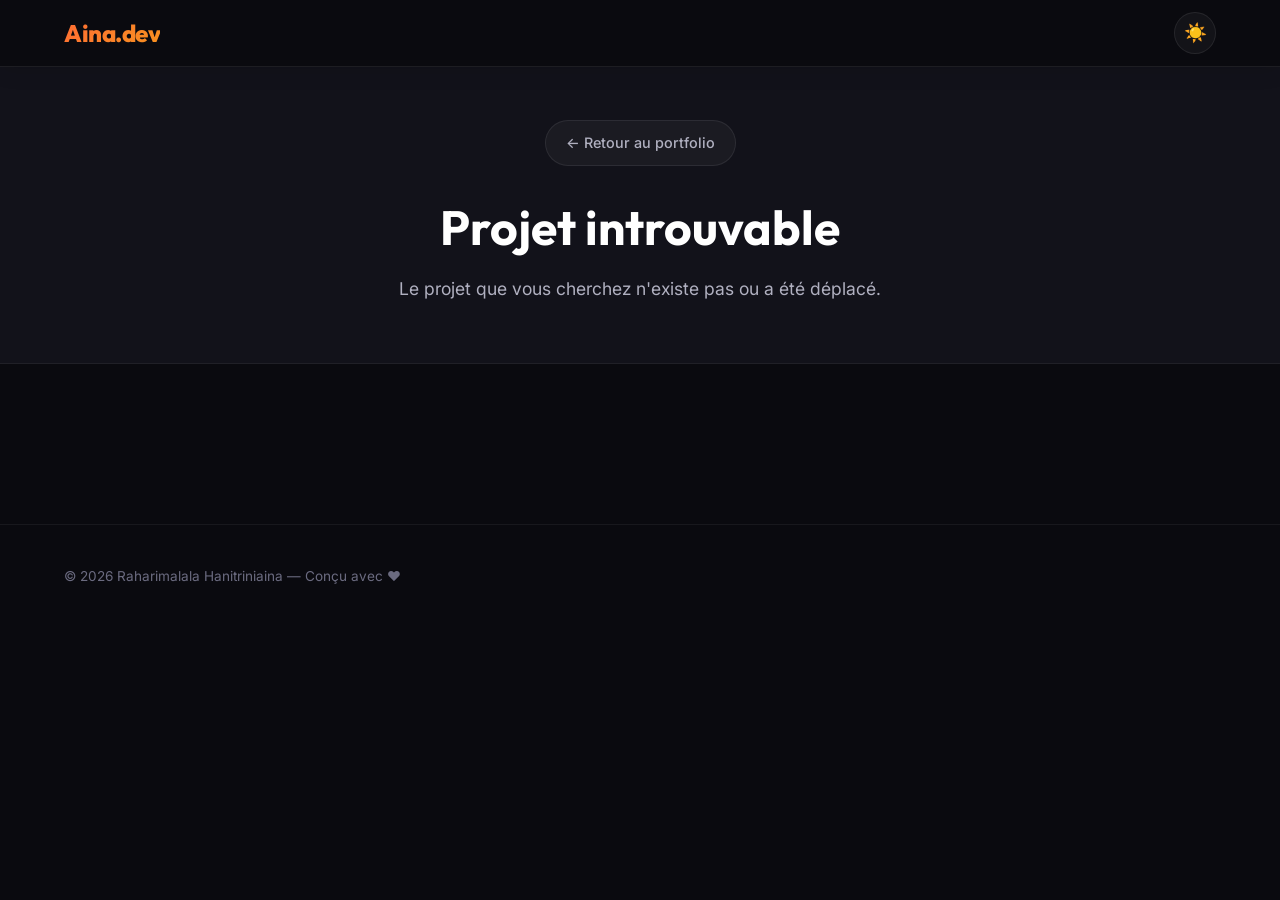
==== project.html @ 859080d3 "Initial commit: Portfolio personnel (Developpeuse Full-Stack & Designer)" ====
<!DOCTYPE html>
<html lang="fr" data-theme="dark">
<head>
  <meta charset="UTF-8">
  <meta name="viewport" content="width=device-width, initial-scale=1.0">
  <meta name="description" content="Galerie de projet — Raharimalala Hanitriniaina">
  <title>Projet — Raharimalala Hanitriniaina</title>
  <link rel="stylesheet" href="style.css">
  <style>
    /* Specific styles for the project page */
    .project-header {
      padding: 120px 0 60px;
      text-align: center;
      background: var(--bg-secondary);
      border-bottom: 1px solid var(--border-subtle);
    }
    
    .btn-back {
      display: inline-flex;
      align-items: center;
      gap: 8px;
      padding: 10px 20px;
      background: var(--bg-card);
      border: 1px solid var(--border-glass);
      border-radius: 100px;
      font-size: 0.9rem;
      font-weight: 500;
      color: var(--text-secondary);
      transition: all var(--transition-normal);
      margin-bottom: 30px;
      text-decoration: none;
    }
    
    .btn-back:hover {
      background: var(--bg-card-hover);
      color: var(--text-primary);
      transform: translateX(-5px);
    }
    
    .project-title {
      font-family: var(--font-heading);
      font-size: clamp(2rem, 5vw, 3rem);
      font-weight: 700;
      margin-bottom: 16px;
    }
    
    .project-description {
      font-size: 1.1rem;
      color: var(--text-secondary);
      max-width: 800px;
      margin: 0 auto;
      line-height: 1.6;
    }
    
    .gallery {
      padding: 80px 0;
      background: var(--bg-primary);
    }
    
    .gallery-container {
      max-width: 1000px;
      margin: 0 auto;
      display: flex;
      flex-direction: column;
      gap: 60px;
      padding: 0 24px;
    }
    
    .gallery-item {
      width: 100%;
      border-radius: var(--border-radius-lg);
      overflow: hidden;
      box-shadow: var(--shadow-card);
      background: var(--bg-secondary);
      opacity: 0;
      transform: translateY(40px);
      transition: opacity 0.8s ease, transform 0.8s ease;
    }
    
    .gallery-item.visible {
      opacity: 1;
      transform: translateY(0);
    }
    
    .gallery-item img {
      width: 100%;
      height: auto;
      display: block;
    }
    
    /* Loading state */
    .loader {
      text-align: center;
      padding: 50px;
      color: var(--text-muted);
      font-size: 1.2rem;
    }
  </style>
</head>
<body>

  <!-- ===== NAVBAR ===== -->
  <nav class="navbar scrolled" id="navbar">
    <div class="container">
      <a href="index.html" class="nav-logo">Aina.dev</a>
      <div class="nav-actions">
        <button class="theme-toggle" id="themeToggle" aria-label="Changer le thème">🌙</button>
      </div>
    </div>
  </nav>

  <!-- ===== PROJECT HEADER ===== -->
  <header class="project-header">
    <div class="container">
      <a href="index.html#projects" class="btn-back">← Retour au portfolio</a>
      <h1 class="project-title" id="projectTitle">Chargement...</h1>
      <p class="project-description" id="projectDescription"></p>
    </div>
  </header>

  <!-- ===== GALLERY ===== -->
  <section class="gallery">
    <div class="gallery-container" id="galleryContainer">
      <div class="loader" id="loader">Chargement de la galerie...</div>
    </div>
  </section>

  <!-- ===== FOOTER ===== -->
  <footer class="footer">
    <div class="container">
      <p class="footer-text">© 2026 Raharimalala Hanitriniaina — Conçu avec ❤️</p>
    </div>
  </footer>

  <!-- Re-use script for theme toggle -->
  <script src="script.js"></script>
  <!-- specific gallery script -->
  <script src="gallery.js"></script>
</body>
</html>
---- style.css ----
/* =============================================
   PORTFOLIO — Raharimalala Hanitriniaina
   Design System & Complete Styles
   ============================================= */

@import url('https://fonts.googleapis.com/css2?family=Inter:wght@300;400;500;600;700&family=Outfit:wght@400;500;600;700;800&display=swap');

/* =============================================
   CSS Custom Properties
   ============================================= */
:root {
  --font-heading: 'Outfit', sans-serif;
  --font-body: 'Inter', sans-serif;

  --accent-primary: #FF6B35;
  --accent-secondary: #F7931E;
  --accent-gradient: linear-gradient(135deg, #FF6B35, #F7931E);
  --accent-blue: #2563EB;
  --accent-violet: #7C3AED;
  --accent-gradient-cool: linear-gradient(135deg, #2563EB, #7C3AED);

  --section-padding: 100px 0;
  --container-width: 1200px;
  --border-radius: 16px;
  --border-radius-sm: 8px;
  --border-radius-lg: 24px;

  --transition-fast: 0.2s ease;
  --transition-normal: 0.3s ease;
  --transition-slow: 0.6s cubic-bezier(0.16, 1, 0.3, 1);
}

/* Dark Mode (Default) */
[data-theme="dark"] {
  --bg-primary: #0a0a0f;
  --bg-secondary: #12121a;
  --bg-tertiary: #1a1a28;
  --bg-card: rgba(255, 255, 255, 0.04);
  --bg-card-hover: rgba(255, 255, 255, 0.08);
  --bg-glass: rgba(255, 255, 255, 0.05);
  --border-glass: rgba(255, 255, 255, 0.08);
  --border-subtle: rgba(255, 255, 255, 0.06);
  --text-primary: #ffffff;
  --text-secondary: #b0b0c0;
  --text-muted: #6b6b80;
  --shadow-card: 0 8px 32px rgba(0, 0, 0, 0.4);
  --shadow-glow: 0 0 40px rgba(255, 107, 53, 0.12);
  --shadow-hover: 0 16px 48px rgba(0, 0, 0, 0.5);
  --navbar-bg: rgba(10, 10, 15, 0.85);
  --input-bg: rgba(255, 255, 255, 0.06);
  --input-border: rgba(255, 255, 255, 0.1);
  --scrollbar-track: #12121a;
  --scrollbar-thumb: #2a2a3a;
  --skill-bar-bg: rgba(255, 255, 255, 0.08);
  --timeline-line: rgba(255, 255, 255, 0.1);
}

/* Light Mode */
[data-theme="light"] {
  --bg-primary: #f8f8fc;
  --bg-secondary: #ffffff;
  --bg-tertiary: #f0f0f5;
  --bg-card: rgba(0, 0, 0, 0.02);
  --bg-card-hover: rgba(0, 0, 0, 0.05);
  --bg-glass: rgba(255, 255, 255, 0.75);
  --border-glass: rgba(0, 0, 0, 0.08);
  --border-subtle: rgba(0, 0, 0, 0.06);
  --text-primary: #1a1a2e;
  --text-secondary: #4a4a60;
  --text-muted: #8a8a9a;
  --shadow-card: 0 8px 32px rgba(0, 0, 0, 0.08);
  --shadow-glow: 0 0 40px rgba(255, 107, 53, 0.08);
  --shadow-hover: 0 16px 48px rgba(0, 0, 0, 0.12);
  --navbar-bg: rgba(248, 248, 252, 0.85);
  --input-bg: rgba(0, 0, 0, 0.03);
  --input-border: rgba(0, 0, 0, 0.1);
  --scrollbar-track: #f0f0f5;
  --scrollbar-thumb: #c0c0d0;
  --skill-bar-bg: rgba(0, 0, 0, 0.06);
  --timeline-line: rgba(0, 0, 0, 0.1);
}

/* =============================================
   Reset & Base
   ============================================= */
*,
*::before,
*::after {
  margin: 0;
  padding: 0;
  box-sizing: border-box;
}

html {
  scroll-behavior: smooth;
  scroll-padding-top: 80px;
}

body {
  font-family: var(--font-body);
  background-color: var(--bg-primary);
  color: var(--text-primary);
  line-height: 1.7;
  overflow-x: hidden;
  transition: background-color var(--transition-normal), color var(--transition-normal);
}

::selection {
  background: rgba(255, 107, 53, 0.3);
  color: var(--text-primary);
}

::-webkit-scrollbar {
  width: 8px;
}

::-webkit-scrollbar-track {
  background: var(--scrollbar-track);
}

::-webkit-scrollbar-thumb {
  background: var(--scrollbar-thumb);
  border-radius: 4px;
}

::-webkit-scrollbar-thumb:hover {
  background: var(--accent-primary);
}

img {
  max-width: 100%;
  display: block;
}

a {
  text-decoration: none;
  color: inherit;
  transition: color var(--transition-fast);
}

ul {
  list-style: none;
}

/* =============================================
   Utilities
   ============================================= */
.container {
  max-width: var(--container-width);
  margin: 0 auto;
  padding: 0 24px;
}

.section {
  padding: var(--section-padding);
  position: relative;
}

.section-header {
  text-align: center;
  margin-bottom: 64px;
}

.section-label {
  font-family: var(--font-body);
  font-size: 0.85rem;
  font-weight: 600;
  text-transform: uppercase;
  letter-spacing: 3px;
  color: var(--accent-primary);
  margin-bottom: 12px;
  display: block;
}

.section-title {
  font-family: var(--font-heading);
  font-size: clamp(2rem, 4vw, 2.8rem);
  font-weight: 700;
  color: var(--text-primary);
  line-height: 1.2;
}

.section-subtitle {
  font-size: 1.05rem;
  color: var(--text-secondary);
  margin-top: 16px;
  max-width: 600px;
  margin-left: auto;
  margin-right: auto;
}

.accent-text {
  background: var(--accent-gradient);
  -webkit-background-clip: text;
  -webkit-text-fill-color: transparent;
  background-clip: text;
}

.gradient-border {
  position: relative;
  border-radius: var(--border-radius);
}

.gradient-border::before {
  content: '';
  position: absolute;
  inset: -2px;
  border-radius: inherit;
  background: var(--accent-gradient);
  z-index: -1;
  opacity: 0;
  transition: opacity var(--transition-normal);
}

.gradient-border:hover::before {
  opacity: 1;
}

/* =============================================
   Scroll Reveal Animation
   ============================================= */
.reveal {
  opacity: 0;
  transform: translateY(40px);
  transition: opacity 0.8s cubic-bezier(0.16, 1, 0.3, 1),
              transform 0.8s cubic-bezier(0.16, 1, 0.3, 1);
}

.reveal.revealed {
  opacity: 1;
  transform: translateY(0);
}

.reveal-delay-1 { transition-delay: 0.1s; }
.reveal-delay-2 { transition-delay: 0.2s; }
.reveal-delay-3 { transition-delay: 0.3s; }
.reveal-delay-4 { transition-delay: 0.4s; }

/* =============================================
   Navbar
   ============================================= */
.navbar {
  position: fixed;
  top: 0;
  left: 0;
  right: 0;
  z-index: 1000;
  padding: 20px 0;
  transition: all var(--transition-normal);
}

.navbar.scrolled {
  padding: 12px 0;
  background: var(--navbar-bg);
  backdrop-filter: blur(20px);
  -webkit-backdrop-filter: blur(20px);
  border-bottom: 1px solid var(--border-glass);
  box-shadow: 0 4px 20px rgba(0, 0, 0, 0.1);
}

.navbar .container {
  display: flex;
  align-items: center;
  justify-content: space-between;
}

.nav-logo {
  font-family: var(--font-heading);
  font-size: 1.5rem;
  font-weight: 800;
  background: var(--accent-gradient);
  -webkit-background-clip: text;
  -webkit-text-fill-color: transparent;
  background-clip: text;
  letter-spacing: -0.5px;
}

.nav-links {
  display: flex;
  align-items: center;
  gap: 32px;
}

.nav-link {
  font-size: 0.9rem;
  font-weight: 500;
  color: var(--text-secondary);
  position: relative;
  padding: 4px 0;
}

.nav-link::after {
  content: '';
  position: absolute;
  bottom: -2px;
  left: 0;
  width: 0;
  height: 2px;
  background: var(--accent-gradient);
  border-radius: 1px;
  transition: width var(--transition-normal);
}

.nav-link:hover,
.nav-link.active {
  color: var(--text-primary);
}

.nav-link:hover::after,
.nav-link.active::after {
  width: 100%;
}

.nav-actions {
  display: flex;
  align-items: center;
  gap: 16px;
}

/* Theme Toggle */
.theme-toggle {
  background: var(--bg-card);
  border: 1px solid var(--border-glass);
  border-radius: 50%;
  width: 42px;
  height: 42px;
  display: flex;
  align-items: center;
  justify-content: center;
  cursor: pointer;
  font-size: 1.15rem;
  color: var(--text-primary);
  transition: all var(--transition-normal);
}

.theme-toggle:hover {
  background: var(--bg-card-hover);
  transform: rotate(30deg);
  box-shadow: var(--shadow-glow);
}

/* Hamburger */
.hamburger {
  display: none;
  flex-direction: column;
  gap: 5px;
  cursor: pointer;
  background: none;
  border: none;
  padding: 8px;
  z-index: 1001;
}

.hamburger span {
  display: block;
  width: 24px;
  height: 2px;
  background: var(--text-primary);
  border-radius: 2px;
  transition: all var(--transition-normal);
}

.hamburger.active span:nth-child(1) {
  transform: rotate(45deg) translate(5px, 5px);
}

.hamburger.active span:nth-child(2) {
  opacity: 0;
}

.hamburger.active span:nth-child(3) {
  transform: rotate(-45deg) translate(5px, -5px);
}

/* =============================================
   Hero Section
   ============================================= */
.hero {
  min-height: 100vh;
  display: flex;
  align-items: center;
  position: relative;
  overflow: hidden;
  padding-top: 80px;
}

#particles-canvas {
  position: absolute;
  top: 0;
  left: 0;
  width: 100%;
  height: 100%;
  z-index: 0;
  pointer-events: none;
}

.hero-gradient {
  position: absolute;
  width: 600px;
  height: 600px;
  border-radius: 50%;
  filter: blur(120px);
  opacity: 0.15;
  z-index: 0;
  pointer-events: none;
}

.hero-gradient-1 {
  top: -200px;
  right: -100px;
  background: var(--accent-primary);
}

.hero-gradient-2 {
  bottom: -200px;
  left: -100px;
  background: var(--accent-violet);
}

.hero .container {
  position: relative;
  z-index: 1;
  display: flex;
  align-items: center;
  gap: 80px;
}

.hero-content {
  flex: 1;
}

.hero-badge {
  display: inline-flex;
  align-items: center;
  gap: 8px;
  padding: 8px 16px;
  background: var(--bg-card);
  border: 1px solid var(--border-glass);
  border-radius: 100px;
  font-size: 0.85rem;
  color: var(--text-secondary);
  margin-bottom: 24px;
  backdrop-filter: blur(10px);
}

.hero-badge .dot {
  width: 8px;
  height: 8px;
  border-radius: 50%;
  background: #22c55e;
  animation: pulse-dot 2s ease-in-out infinite;
}

@keyframes pulse-dot {
  0%, 100% { opacity: 1; transform: scale(1); }
  50% { opacity: 0.5; transform: scale(1.3); }
}

.hero-name {
  font-family: var(--font-heading);
  font-size: clamp(2.5rem, 6vw, 4.2rem);
  font-weight: 800;
  line-height: 1.1;
  margin-bottom: 8px;
  letter-spacing: -1px;
}

.hero-title {
  font-family: var(--font-heading);
  font-size: clamp(1.2rem, 3vw, 1.8rem);
  font-weight: 600;
  color: var(--text-secondary);
  margin-bottom: 20px;
  min-height: 2.5em;
}

.hero-title .typed-text {
  background: var(--accent-gradient);
  -webkit-background-clip: text;
  -webkit-text-fill-color: transparent;
  background-clip: text;
}

.typed-cursor {
  display: inline-block;
  width: 3px;
  height: 1.2em;
  background: var(--accent-primary);
  margin-left: 4px;
  animation: blink-cursor 0.8s step-end infinite;
  vertical-align: text-bottom;
}

@keyframes blink-cursor {
  0%, 100% { opacity: 1; }
  50% { opacity: 0; }
}

.hero-description {
  font-size: 1.05rem;
  color: var(--text-secondary);
  max-width: 540px;
  margin-bottom: 36px;
  line-height: 1.8;
}

.hero-cta {
  display: flex;
  gap: 16px;
  flex-wrap: wrap;
}

.btn {
  display: inline-flex;
  align-items: center;
  gap: 8px;
  padding: 14px 28px;
  border-radius: 12px;
  font-family: var(--font-body);
  font-size: 0.95rem;
  font-weight: 600;
  cursor: pointer;
  transition: all var(--transition-normal);
  border: none;
  text-decoration: none;
}

.btn-primary {
  background: var(--accent-gradient);
  color: #fff;
  box-shadow: 0 4px 20px rgba(255, 107, 53, 0.3);
}

.btn-primary:hover {
  transform: translateY(-2px);
  box-shadow: 0 8px 30px rgba(255, 107, 53, 0.4);
}

.btn-secondary {
  background: var(--bg-card);
  color: var(--text-primary);
  border: 1px solid var(--border-glass);
  backdrop-filter: blur(10px);
}

.btn-secondary:hover {
  background: var(--bg-card-hover);
  transform: translateY(-2px);
  border-color: var(--accent-primary);
}

/* Hero Image */
.hero-image {
  flex-shrink: 0;
  position: relative;
}

.hero-photo-wrapper {
  width: 320px;
  height: 320px;
  border-radius: 50%;
  padding: 4px;
  background: var(--accent-gradient);
  position: relative;
  animation: float 6s ease-in-out infinite;
}

@keyframes float {
  0%, 100% { transform: translateY(0px); }
  50% { transform: translateY(-15px); }
}

.hero-photo {
  width: 100%;
  height: 100%;
  border-radius: 50%;
  object-fit: cover;
  background: var(--bg-secondary);
  display: flex;
  align-items: center;
  justify-content: center;
  font-size: 6rem;
  overflow: hidden;
}

.hero-photo img {
  width: 100%;
  height: 100%;
  object-fit: cover;
  border-radius: 50%;
}

.hero-float-badge {
  position: absolute;
  padding: 10px 16px;
  background: var(--bg-glass);
  backdrop-filter: blur(20px);
  -webkit-backdrop-filter: blur(20px);
  border: 1px solid var(--border-glass);
  border-radius: 12px;
  font-size: 0.85rem;
  font-weight: 500;
  color: var(--text-primary);
  white-space: nowrap;
  box-shadow: var(--shadow-card);
}

.hero-float-badge.badge-1 {
  top: 10%;
  right: -30px;
  animation: float-badge 5s ease-in-out infinite;
}

.hero-float-badge.badge-2 {
  bottom: 10%;
  left: -40px;
  animation: float-badge 5s ease-in-out infinite 1.5s;
}

@keyframes float-badge {
  0%, 100% { transform: translateY(0px); }
  50% { transform: translateY(-10px); }
}

/* =============================================
   About Section
   ============================================= */
.about {
  background: var(--bg-secondary);
}

.about-grid {
  display: grid;
  grid-template-columns: 1fr 1fr;
  gap: 60px;
  align-items: start;
}

.about-text p {
  font-size: 1.05rem;
  color: var(--text-secondary);
  margin-bottom: 24px;
  line-height: 1.8;
}

.qualities-grid {
  display: grid;
  grid-template-columns: 1fr;
  gap: 16px;
  margin-top: 32px;
}

.quality-card {
  display: flex;
  align-items: center;
  gap: 16px;
  padding: 20px;
  background: var(--bg-card);
  border: 1px solid var(--border-glass);
  border-radius: var(--border-radius);
  transition: all var(--transition-normal);
}

.quality-card:hover {
  background: var(--bg-card-hover);
  transform: translateX(8px);
  box-shadow: var(--shadow-glow);
}

.quality-icon {
  width: 48px;
  height: 48px;
  border-radius: 12px;
  background: var(--accent-gradient);
  display: flex;
  align-items: center;
  justify-content: center;
  font-size: 1.3rem;
  flex-shrink: 0;
}

.quality-info h4 {
  font-family: var(--font-heading);
  font-size: 1rem;
  font-weight: 600;
  margin-bottom: 2px;
}

.quality-info p {
  font-size: 0.85rem;
  color: var(--text-muted);
  margin-bottom: 0;
}

/* Languages */
.about-info-section {
  margin-top: 40px;
}

.about-info-section h3 {
  font-family: var(--font-heading);
  font-size: 1.3rem;
  font-weight: 700;
  margin-bottom: 20px;
}

.language-item {
  margin-bottom: 18px;
}

.language-header {
  display: flex;
  justify-content: space-between;
  margin-bottom: 8px;
}

.language-name {
  font-size: 0.9rem;
  font-weight: 500;
}

.language-level {
  font-size: 0.8rem;
  color: var(--text-muted);
}

.language-bar {
  width: 100%;
  height: 6px;
  background: var(--skill-bar-bg);
  border-radius: 3px;
  overflow: hidden;
}

.language-bar-fill {
  height: 100%;
  border-radius: 3px;
  background: var(--accent-gradient);
  width: 0;
  transition: width 1.2s cubic-bezier(0.16, 1, 0.3, 1);
}

/* Interests */
.interests-wrap {
  display: flex;
  gap: 12px;
  flex-wrap: wrap;
  margin-top: 16px;
}

.interest-tag {
  display: inline-flex;
  align-items: center;
  gap: 8px;
  padding: 10px 20px;
  background: var(--bg-card);
  border: 1px solid var(--border-glass);
  border-radius: 100px;
  font-size: 0.9rem;
  font-weight: 500;
  color: var(--text-secondary);
  transition: all var(--transition-normal);
}

.interest-tag:hover {
  background: var(--accent-gradient);
  color: #fff;
  border-color: transparent;
  transform: translateY(-2px);
}

/* =============================================
   Skills Section
   ============================================= */
.skills-categories {
  display: grid;
  grid-template-columns: 1fr 1fr;
  gap: 40px;
}

.skill-category {
  background: var(--bg-card);
  border: 1px solid var(--border-glass);
  border-radius: var(--border-radius-lg);
  padding: 36px;
  transition: all var(--transition-normal);
}

.skill-category:hover {
  box-shadow: var(--shadow-glow);
  border-color: rgba(255, 107, 53, 0.2);
}

.skill-category-header {
  display: flex;
  align-items: center;
  gap: 14px;
  margin-bottom: 28px;
}

.skill-category-icon {
  width: 48px;
  height: 48px;
  border-radius: 12px;
  display: flex;
  align-items: center;
  justify-content: center;
  font-size: 1.4rem;
  flex-shrink: 0;
}

.skill-category-icon.dev {
  background: var(--accent-gradient);
}

.skill-category-icon.design {
  background: var(--accent-gradient-cool);
}

.skill-category-title {
  font-family: var(--font-heading);
  font-size: 1.2rem;
  font-weight: 700;
}

.skill-group {
  margin-bottom: 24px;
}

.skill-group:last-child {
  margin-bottom: 0;
}

.skill-group-label {
  font-size: 0.8rem;
  font-weight: 600;
  text-transform: uppercase;
  letter-spacing: 2px;
  color: var(--text-muted);
  margin-bottom: 14px;
}

.skill-tags {
  display: flex;
  flex-wrap: wrap;
  gap: 8px;
}

.skill-tag {
  padding: 8px 16px;
  background: var(--bg-glass);
  border: 1px solid var(--border-glass);
  border-radius: 8px;
  font-size: 0.85rem;
  font-weight: 500;
  color: var(--text-secondary);
  transition: all var(--transition-normal);
  cursor: default;
}

.skill-tag:hover {
  background: rgba(255, 107, 53, 0.1);
  border-color: rgba(255, 107, 53, 0.3);
  color: var(--accent-primary);
  transform: translateY(-2px);
}

/* Skill Bars */
.skill-bars {
  display: flex;
  flex-direction: column;
  gap: 20px;
}

.skill-bar-item {
  width: 100%;
}

.skill-bar-header {
  display: flex;
  justify-content: space-between;
  margin-bottom: 8px;
}

.skill-bar-name {
  font-size: 0.9rem;
  font-weight: 500;
}

.skill-bar-percent {
  font-size: 0.85rem;
  color: var(--accent-primary);
  font-weight: 600;
}

.skill-bar-track {
  width: 100%;
  height: 8px;
  background: var(--skill-bar-bg);
  border-radius: 4px;
  overflow: hidden;
}

.skill-bar-fill {
  height: 100%;
  border-radius: 4px;
  background: var(--accent-gradient);
  width: 0;
  transition: width 1.5s cubic-bezier(0.16, 1, 0.3, 1);
}

.skill-bar-fill.cool {
  background: var(--accent-gradient-cool);
}

/* =============================================
   Projects Section
   ============================================= */
.projects {
  background: var(--bg-secondary);
}

.projects-grid {
  display: grid;
  grid-template-columns: repeat(2, 1fr);
  gap: 32px;
}

.project-card {
  background: var(--bg-card);
  border: 1px solid var(--border-glass);
  border-radius: var(--border-radius-lg);
  overflow: hidden;
  transition: all var(--transition-normal);
  cursor: pointer;
}

.project-card:hover {
  transform: translateY(-8px);
  box-shadow: var(--shadow-hover);
  border-color: rgba(255, 107, 53, 0.2);
}

.project-image {
  width: 100%;
  height: 220px;
  overflow: hidden;
  position: relative;
}

.project-image img {
  width: 100%;
  height: 100%;
  object-fit: cover;
  transition: transform 0.5s ease;
}

.project-card:hover .project-image img {
  transform: scale(1.05);
}

.project-image-overlay {
  position: absolute;
  inset: 0;
  background: linear-gradient(to top, rgba(0, 0, 0, 0.6), transparent);
  opacity: 0;
  transition: opacity var(--transition-normal);
  display: flex;
  align-items: flex-end;
  padding: 20px;
}

.project-card:hover .project-image-overlay {
  opacity: 1;
}

.project-body {
  padding: 28px;
}

.project-role {
  font-size: 0.8rem;
  font-weight: 600;
  text-transform: uppercase;
  letter-spacing: 1.5px;
  color: var(--accent-primary);
  margin-bottom: 8px;
}

.project-title {
  font-family: var(--font-heading);
  font-size: 1.3rem;
  font-weight: 700;
  margin-bottom: 12px;
  line-height: 1.3;
}

.project-description {
  font-size: 0.9rem;
  color: var(--text-secondary);
  line-height: 1.7;
  margin-bottom: 20px;
}

.project-tags {
  display: flex;
  flex-wrap: wrap;
  gap: 8px;
}

.project-tag {
  padding: 4px 12px;
  background: var(--bg-glass);
  border: 1px solid var(--border-glass);
  border-radius: 6px;
  font-size: 0.75rem;
  font-weight: 500;
  color: var(--text-muted);
}

/* =============================================
   Education / Timeline
   ============================================= */
.timeline {
  position: relative;
  max-width: 700px;
  margin: 0 auto;
  padding-left: 40px;
}

.timeline::before {
  content: '';
  position: absolute;
  left: 15px;
  top: 0;
  bottom: 0;
  width: 2px;
  background: var(--timeline-line);
}

.timeline-item {
  position: relative;
  margin-bottom: 48px;
}

.timeline-item:last-child {
  margin-bottom: 0;
}

.timeline-dot {
  position: absolute;
  left: -33px;
  top: 6px;
  width: 14px;
  height: 14px;
  border-radius: 50%;
  background: var(--accent-gradient);
  border: 3px solid var(--bg-primary);
  box-shadow: 0 0 0 3px rgba(255, 107, 53, 0.2);
  z-index: 1;
}

.timeline-content {
  background: var(--bg-card);
  border: 1px solid var(--border-glass);
  border-radius: var(--border-radius);
  padding: 28px;
  transition: all var(--transition-normal);
}

.timeline-content:hover {
  background: var(--bg-card-hover);
  transform: translateX(8px);
  box-shadow: var(--shadow-glow);
}

.timeline-date {
  display: inline-flex;
  padding: 4px 14px;
  background: rgba(255, 107, 53, 0.1);
  color: var(--accent-primary);
  border-radius: 100px;
  font-size: 0.8rem;
  font-weight: 600;
  margin-bottom: 12px;
}

.timeline-title {
  font-family: var(--font-heading);
  font-size: 1.15rem;
  font-weight: 700;
  margin-bottom: 4px;
}

.timeline-school {
  font-size: 0.95rem;
  color: var(--text-secondary);
  margin-bottom: 8px;
}

.timeline-detail {
  font-size: 0.85rem;
  color: var(--text-muted);
  line-height: 1.6;
}

/* =============================================
   Contact Section
   ============================================= */
.contact {
  background: var(--bg-secondary);
}

.contact-grid {
  display: grid;
  grid-template-columns: 1fr 1fr;
  gap: 60px;
  align-items: start;
}

.contact-info h3 {
  font-family: var(--font-heading);
  font-size: 1.5rem;
  font-weight: 700;
  margin-bottom: 16px;
}

.contact-info > p {
  color: var(--text-secondary);
  margin-bottom: 32px;
  line-height: 1.8;
}

.contact-cards {
  display: flex;
  flex-direction: column;
  gap: 16px;
}

.contact-card {
  display: flex;
  align-items: center;
  gap: 16px;
  padding: 20px;
  background: var(--bg-card);
  border: 1px solid var(--border-glass);
  border-radius: var(--border-radius);
  transition: all var(--transition-normal);
}

.contact-card:hover {
  background: var(--bg-card-hover);
  transform: translateX(8px);
  box-shadow: var(--shadow-glow);
}

.contact-card-icon {
  width: 48px;
  height: 48px;
  border-radius: 12px;
  background: var(--accent-gradient);
  display: flex;
  align-items: center;
  justify-content: center;
  font-size: 1.2rem;
  flex-shrink: 0;
}

.contact-card-text h4 {
  font-family: var(--font-heading);
  font-weight: 600;
  font-size: 0.95rem;
  margin-bottom: 2px;
}

.contact-card-text p {
  font-size: 0.85rem;
  color: var(--text-muted);
}

/* Contact Form */
.contact-form {
  display: flex;
  flex-direction: column;
  gap: 20px;
}

.form-group {
  position: relative;
}

.form-group label {
  display: block;
  font-size: 0.85rem;
  font-weight: 600;
  color: var(--text-secondary);
  margin-bottom: 8px;
}

.form-group input,
.form-group textarea {
  width: 100%;
  padding: 14px 18px;
  background: var(--input-bg);
  border: 1px solid var(--input-border);
  border-radius: var(--border-radius-sm);
  color: var(--text-primary);
  font-family: var(--font-body);
  font-size: 0.95rem;
  transition: all var(--transition-normal);
  outline: none;
}

.form-group input:focus,
.form-group textarea:focus {
  border-color: var(--accent-primary);
  box-shadow: 0 0 0 3px rgba(255, 107, 53, 0.1);
}

.form-group textarea {
  min-height: 140px;
  resize: vertical;
}

.btn-submit {
  width: 100%;
  justify-content: center;
}

/* =============================================
   Footer
   ============================================= */
.footer {
  padding: 40px 0;
  border-top: 1px solid var(--border-subtle);
}

.footer .container {
  display: flex;
  align-items: center;
  justify-content: space-between;
  flex-wrap: wrap;
  gap: 16px;
}

.footer-text {
  font-size: 0.85rem;
  color: var(--text-muted);
}

.footer-socials {
  display: flex;
  gap: 12px;
}

.social-link {
  width: 40px;
  height: 40px;
  display: flex;
  align-items: center;
  justify-content: center;
  background: var(--bg-card);
  border: 1px solid var(--border-glass);
  border-radius: 10px;
  font-size: 1.1rem;
  transition: all var(--transition-normal);
}

.social-link:hover {
  background: var(--accent-gradient);
  border-color: transparent;
  transform: translateY(-3px);
  box-shadow: 0 4px 16px rgba(255, 107, 53, 0.3);
}

/* =============================================
   Responsive — Tablet
   ============================================= */
@media (max-width: 1024px) {
  .hero .container {
    flex-direction: column-reverse;
    text-align: center;
  }

  .hero-description {
    margin-left: auto;
    margin-right: auto;
  }

  .hero-cta {
    justify-content: center;
  }

  .hero-photo-wrapper {
    width: 260px;
    height: 260px;
  }

  .hero-float-badge {
    display: none;
  }

  .about-grid {
    grid-template-columns: 1fr;
    gap: 40px;
  }

  .skills-categories {
    grid-template-columns: 1fr;
  }

  .contact-grid {
    grid-template-columns: 1fr;
  }
}

/* =============================================
   Responsive — Mobile
   ============================================= */
@media (max-width: 768px) {
  :root {
    --section-padding: 72px 0;
  }

  .nav-links {
    position: fixed;
    top: 0;
    right: -100%;
    width: 70%;
    max-width: 320px;
    height: 100vh;
    background: var(--bg-secondary);
    flex-direction: column;
    padding: 100px 32px 32px;
    gap: 24px;
    border-left: 1px solid var(--border-glass);
    transition: right var(--transition-normal);
    z-index: 999;
    box-shadow: -10px 0 40px rgba(0, 0, 0, 0.2);
  }

  .nav-links.open {
    right: 0;
  }

  .hamburger {
    display: flex;
  }

  .hero-name {
    font-size: clamp(2rem, 8vw, 2.8rem);
  }

  .hero-photo-wrapper {
    width: 200px;
    height: 200px;
  }

  .hero-badge {
    font-size: 0.8rem;
  }

  .projects-grid {
    grid-template-columns: 1fr;
  }

  .section-header {
    margin-bottom: 48px;
  }

  .section-title {
    font-size: clamp(1.6rem, 5vw, 2.2rem);
  }

  .footer .container {
    flex-direction: column;
    text-align: center;
  }
}

/* Mobile Overlay */
.nav-overlay {
  display: none;
  position: fixed;
  inset: 0;
  background: rgba(0, 0, 0, 0.5);
  z-index: 998;
  opacity: 0;
  transition: opacity var(--transition-normal);
}

.nav-overlay.active {
  display: block;
  opacity: 1;
}

/* =============================================
   Misc Animations
   ============================================= */
@keyframes fade-in-up {
  from {
    opacity: 0;
    transform: translateY(20px);
  }
  to {
    opacity: 1;
    transform: translateY(0);
  }
}

@keyframes scale-in {
  from {
    opacity: 0;
    transform: scale(0.9);
  }
  to {
    opacity: 1;
    transform: scale(1);
  }
}

.hero-content {
  animation: fade-in-up 1s ease forwards;
}

.hero-image {
  animation: scale-in 1s ease 0.3s forwards;
  opacity: 0;
}
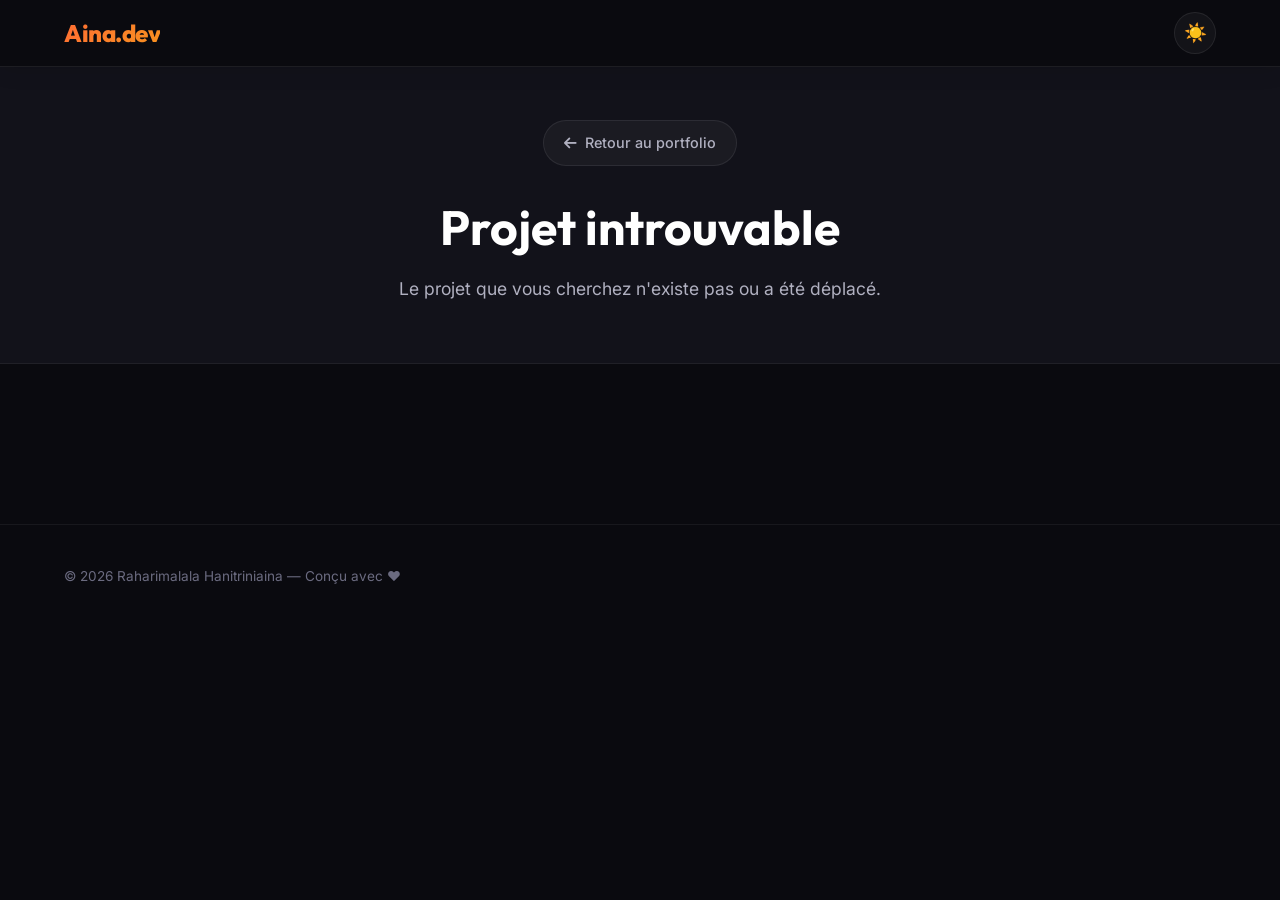
==== commit c54283a0: "Design: Remplacement complet par des icones FontAwesome 6 Pro/Luxe" ====
--- a/project.html
+++ b/project.html
@@ -1,6 +1,7 @@
 <!DOCTYPE html>
 <html lang="fr" data-theme="dark">
 <head>
+  <link rel="stylesheet" href="https://cdnjs.cloudflare.com/ajax/libs/font-awesome/6.5.1/css/all.min.css">
   <meta charset="UTF-8">
   <meta name="viewport" content="width=device-width, initial-scale=1.0">
   <meta name="description" content="Galerie de projet — Raharimalala Hanitriniaina">
@@ -112,7 +113,7 @@
   <!-- ===== PROJECT HEADER ===== -->
   <header class="project-header">
     <div class="container">
-      <a href="index.html#projects" class="btn-back">← Retour au portfolio</a>
+      <a href="index.html#projects" class="btn-back"><i class="fa-solid fa-arrow-left"></i> Retour au portfolio</a>
       <h1 class="project-title" id="projectTitle">Chargement...</h1>
       <p class="project-description" id="projectDescription"></p>
     </div>
--- a/style.css
+++ b/style.css
@@ -1427,3 +1427,51 @@
   animation: scale-in 1s ease 0.3s forwards;
   opacity: 0;
 }
+
+/* =============================================
+   FontAwesome Luxury Icons Styling
+   ============================================= */
+.quality-icon i {
+  font-size: 1.5rem;
+  color: #ffffff;
+}
+
+.contact-card-icon i {
+  font-size: 1.3rem;
+  color: #ffffff;
+}
+
+.social-link i {
+  font-size: 1.15rem;
+  color: var(--text-primary);
+  transition: transform 0.25s ease, color 0.25s ease;
+}
+
+.social-link:hover i {
+  color: #ffffff;
+  transform: scale(1.15);
+}
+
+.skill-category-icon i {
+  font-size: 1.6rem;
+  color: #ffffff;
+}
+
+.hero-float-badge i {
+  margin-right: 6px;
+  color: var(--accent-primary);
+}
+
+.interest-tag i {
+  margin-right: 6px;
+  color: var(--accent-primary);
+}
+
+.btn i {
+  margin-right: 8px;
+}
+
+h3 i {
+  margin-right: 8px;
+  color: var(--accent-primary);
+}
